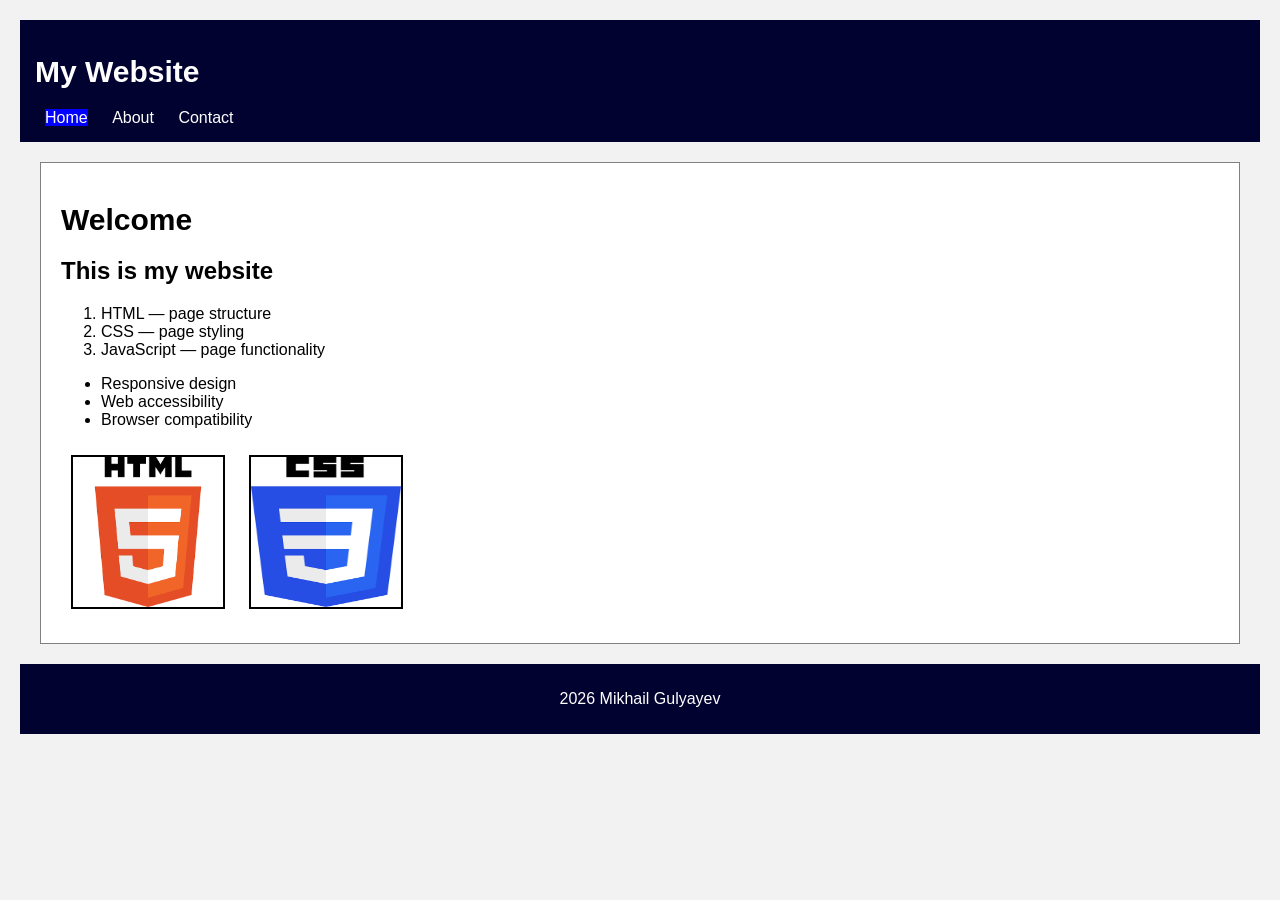
==== index.html @ cbf1cc8b "all done" ====
<!DOCTYPE html>
<html lang="en">
<head>
    <meta charset="UTF-8">
    <meta name="viewport" content="width=device-width, initial-scale=1.0">
    <title>Assignment1</title>
    <link rel="stylesheet" href="style.css">
</head>
    
<body>

    <header>
        <h1>My Website</h1>
            <nav>
        <a href="index.html" class="active">Home</a>
        <a href="about.html">About</a>
        <a href="contact.html">Contact</a>
    </nav>
    </header>



    <main>
        <h1>Welcome</h1>
        <h2>This is my website</h2>
        <ol>
            <li>HTML — page structure </li>
            <li>CSS — page styling </li>
            <li>JavaScript — page functionality </li>
        </ol>
        <ul>
            <li>Responsive design </li>
            <li>Web accessibility </li>
            <li>Browser compatibility</li>

        </ul>
        <img src="images/htmlpng.png" alt="html logo" width="150" height="150">
        <img src="images/css.png" alt="css logo" width="150" height="150" >

    </main>

<footer>
    <p>2026 Mikhail Gulyayev</p>
</footer>
    
</body>
</html>
---- style.css ----
body {
    font-family: Arial, sans-serif;
    background-color: #f2f2f2;
    color: hsl(0, 0%, 0%);
    margin: 20px;
}

header {
    background-color: rgb(2, 2, 48);
    color: white;;
    color: white;
    padding: 15px;
}

nav a {
    color: white;
    text-decoration: none;
    margin: 10px;
}

nav a:hover {
    background-color: blue;
    padding: 1px;
}

.active {
    background-color: blue;
}

main {
    background-color:white;
    padding: 20px;
    margin: 20px;
    border: 1px solid gray;
}

h1 {
    font-size: 30px;
}

h2 {
    font-size: 24px;
}

img {
    border: 2px solid black;
    margin: 10px;
}

table {
    width: 100%;
    border-collapse: collapse;
}

th, td {
    border: 1px solid black;
    padding: 10px;
}

th {
    background-color: navy;
    color: white;
}

form {
    margin: 20px;
}

fieldset {
    padding: 15px;
}

input, textarea {
    padding: 5px;
    margin: 5px;
}

input:focus, textarea:focus {
    border: 1px solid blue;
}

#message {
    height: 20px;
    width: 300px;
}

footer {
    background-color: rgb(2, 2, 48);
    color: white;
    padding: 10px;
    text-align: center;
}
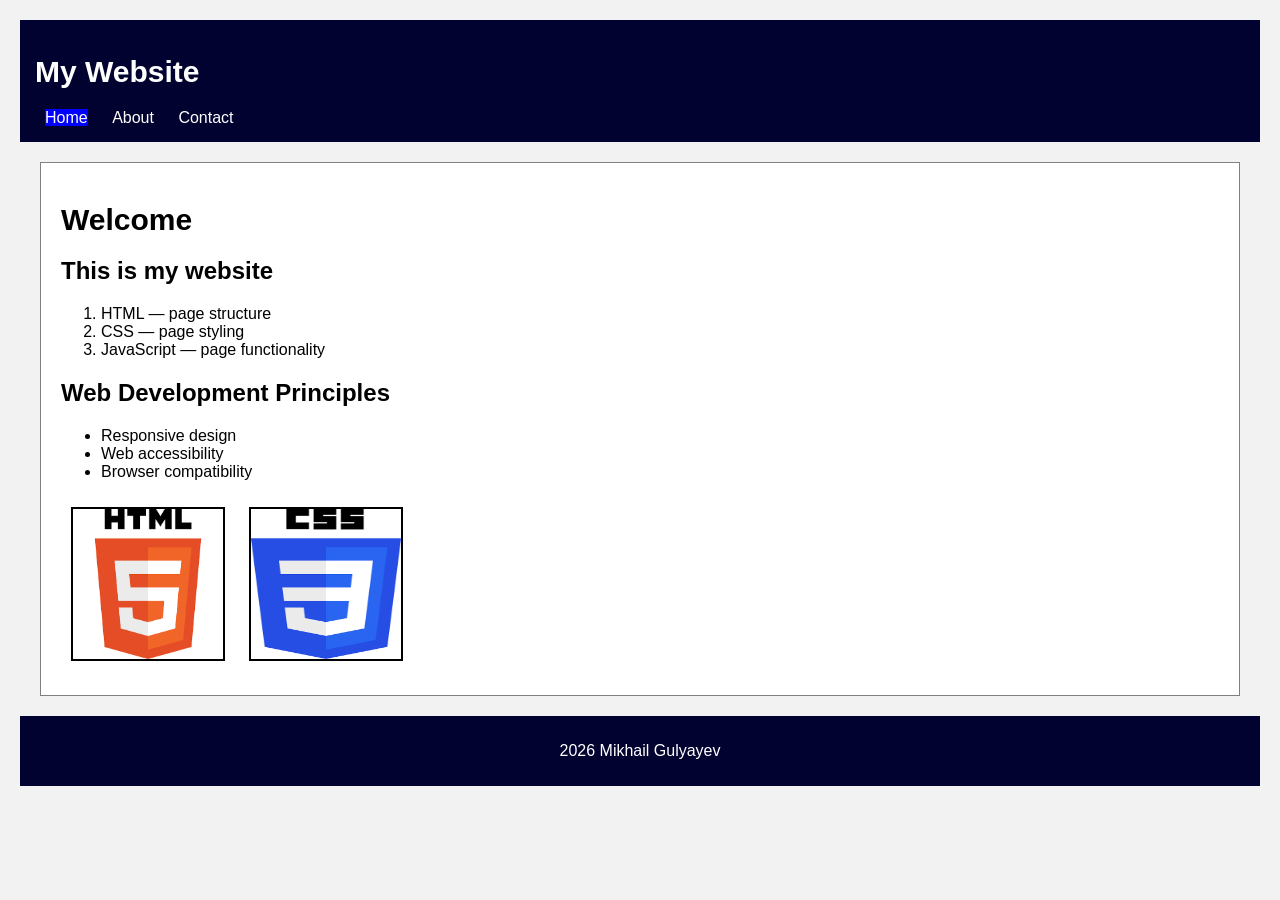
==== commit 80a15099: "minor changes" ====
--- a/index.html
+++ b/index.html
@@ -4,7 +4,7 @@
     <meta charset="UTF-8">
     <meta name="viewport" content="width=device-width, initial-scale=1.0">
     <title>Assignment1</title>
-    <link rel="stylesheet" href="style.css">
+    <link rel="stylesheet" href="css/style.css">
 </head>
     
 <body>
@@ -28,6 +28,7 @@
             <li>CSS — page styling </li>
             <li>JavaScript — page functionality </li>
         </ol>
+        <h2>Web Development Principles</h2>
         <ul>
             <li>Responsive design </li>
             <li>Web accessibility </li>
--- a/css/style.css
+++ b/css/style.css
@@ -0,0 +1,93 @@
+body {
+    font-family: Arial, sans-serif;
+    background-color: #f2f2f2;
+    color: hsl(0, 0%, 0%);
+    margin: 20px;
+    font-size: 1rem
+}
+
+header {
+    background-color: rgb(2, 2, 48);
+    color: white;;
+    color: white;
+    padding: 15px;
+}
+
+nav a {
+    color: white;
+    text-decoration: none;
+    margin: 10px;
+}
+
+nav a:hover {
+    background-color: blue;
+    padding: 1px;
+}
+
+.active {
+    background-color: blue;
+}
+
+main {
+    background-color:white;
+    padding: 20px;
+    margin: 20px;
+    border: 1px solid gray;
+}
+
+h1 {
+    font-size: 30px;
+}
+
+h2 {
+    font-size: 24px;
+}
+
+img {
+    border: 2px solid black;
+    margin: 10px;
+}
+
+table {
+    width: 100%;
+    border-collapse: collapse;
+}
+
+th, td {
+    border: 1px solid black;
+    padding: 10px;
+}
+
+th {
+    background-color: navy;
+    color: white;
+}
+
+form {
+    margin: 20px;
+}
+
+fieldset {
+    padding: 15px;
+}
+
+input, textarea {
+    padding: 5px;
+    margin: 5px;
+}
+
+input:focus, textarea:focus {
+    border: 1px solid blue;
+}
+
+#message {
+    height: 20px;
+    width: 300px;
+}
+
+footer {
+    background-color: rgb(2, 2, 48);
+    color: white;
+    padding: 10px;
+    text-align: center;
+}
